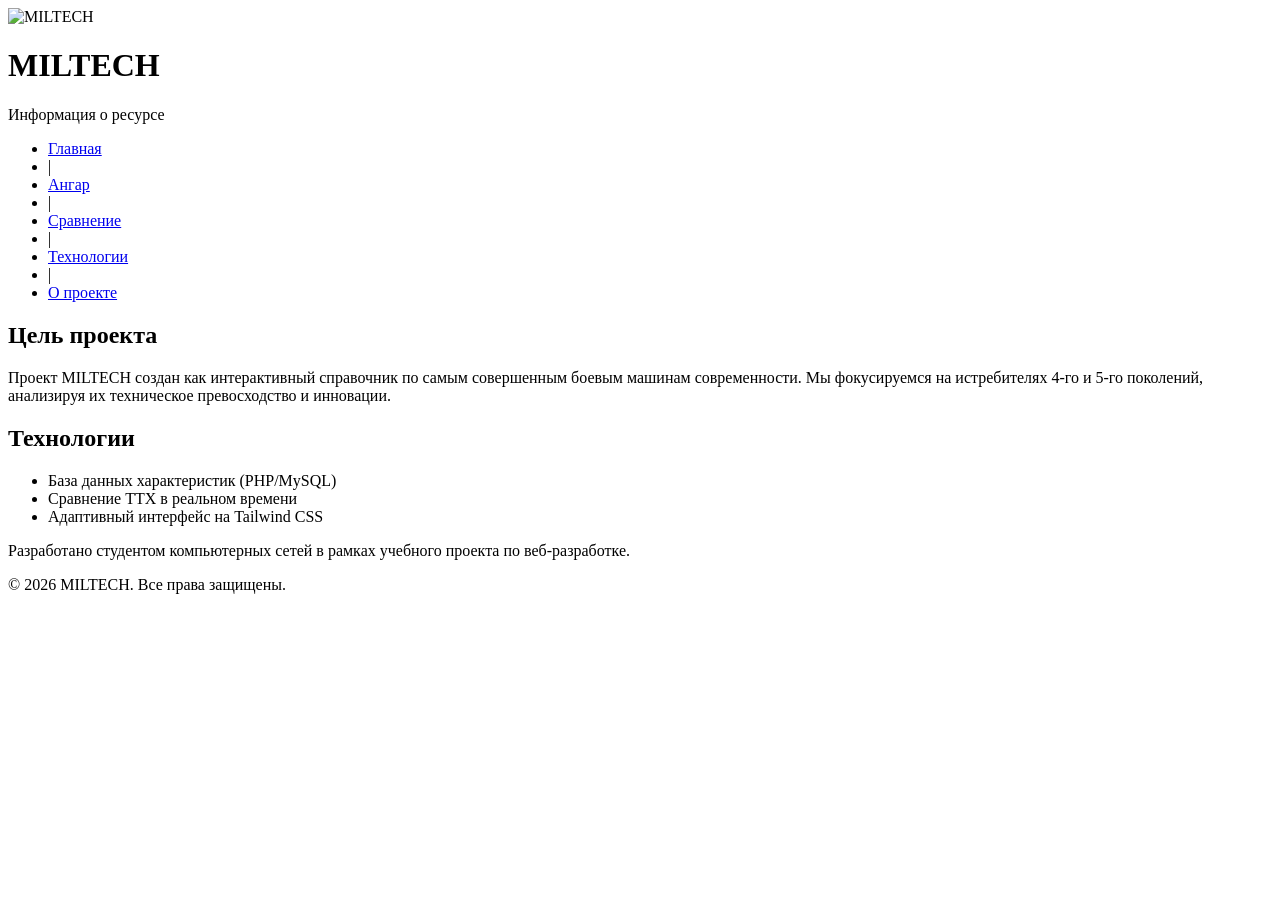
==== about.html @ 60c4d4a7 "Add files via upload" ====
<!DOCTYPE html>
<html lang="ru">
<head>
    <meta charset="UTF-8">
    <meta name="viewport" content="width=device-width, initial-scale=1.0">
    <title>MilTech — О проекте</title>
    <script src="https://cdn.tailwindcss.com"></script>
</head>
<body class="bg-[#0b0e11] text-white font-sans selection:bg-blue-500/30">

    <div class="max-w-6xl mx-auto px-4 py-8 border-x border-gray-800 min-h-screen">
        
        <header class="border-b-2 border-blue-600 pb-6 mb-8">
            <div class="flex items-center gap-6 mb-4">
                <img src="img/logo.png" alt="MILTECH" class="h-20 w-auto">
                <div>
                    <h1 class="text-4xl font-bold uppercase tracking-tighter">MILTECH</h1>
                    <p class="text-xl text-blue-400">Информация о ресурсе</p>
                </div>
            </div>
        </header>

        <nav class="mb-12 py-3 border-y border-gray-800 bg-gray-900/50 text-gray-300">
    <ul class="flex flex-wrap gap-x-6 gap-y-2 justify-center text-lg font-medium">
        <li><a href="index.html" class="hover:text-blue-400 transition-colors">Главная</a></li>
        <li class="text-gray-700">|</li>
        <li><a href="catalog.html" class="hover:text-blue-400 transition-colors">Ангар</a></li>
        <li class="text-gray-700">|</li>
        <li><a href="compare.html" class="hover:text-blue-400 transition-colors">Сравнение</a></li>
        <li class="text-gray-700">|</li>
        <li><a href="tech.html" class="hover:text-blue-400 transition-colors">Технологии</a></li>
        <li class="text-gray-700">|</li>
        <li><a href="about.html" class="text-blue-500 underline">О проекте</a></li>
    </ul>
</nav>

        <main class="max-w-3xl mx-auto">
            <section class="bg-gray-900/30 p-8 border border-gray-800 rounded-2xl">
                <h2 class="text-2xl font-bold mb-6 text-blue-400">Цель проекта</h2>
                <p class="text-gray-300 leading-relaxed mb-6">
                    Проект <span class="text-white font-bold">MILTECH</span> создан как интерактивный справочник по самым совершенным боевым машинам современности. Мы фокусируемся на истребителях 4-го и 5-го поколений, анализируя их техническое превосходство и инновации.
                </p>
                
                <h2 class="text-2xl font-bold mb-6 text-blue-400">Технологии</h2>
                <ul class="list-disc list-inside text-gray-400 space-y-3 mb-8">
                    <li>База данных характеристик (PHP/MySQL)</li>
                    <li>Сравнение ТТХ в реальном времени</li>
                    <li>Адаптивный интерфейс на Tailwind CSS</li>
                </ul>

                <div class="border-t border-gray-800 pt-6">
                    <p class="text-sm text-gray-500 italic">
                        Разработано студентом компьютерных сетей в рамках учебного проекта по веб-разработке. 
                    </p>
                </div>
            </section>
        </main>

        <footer class="border-t border-gray-800 mt-20 pt-6 text-center text-sm text-gray-500">
            <p>© 2026 MILTECH. Все права защищены.</p>
        </footer>
    </div>

</body>
</html>
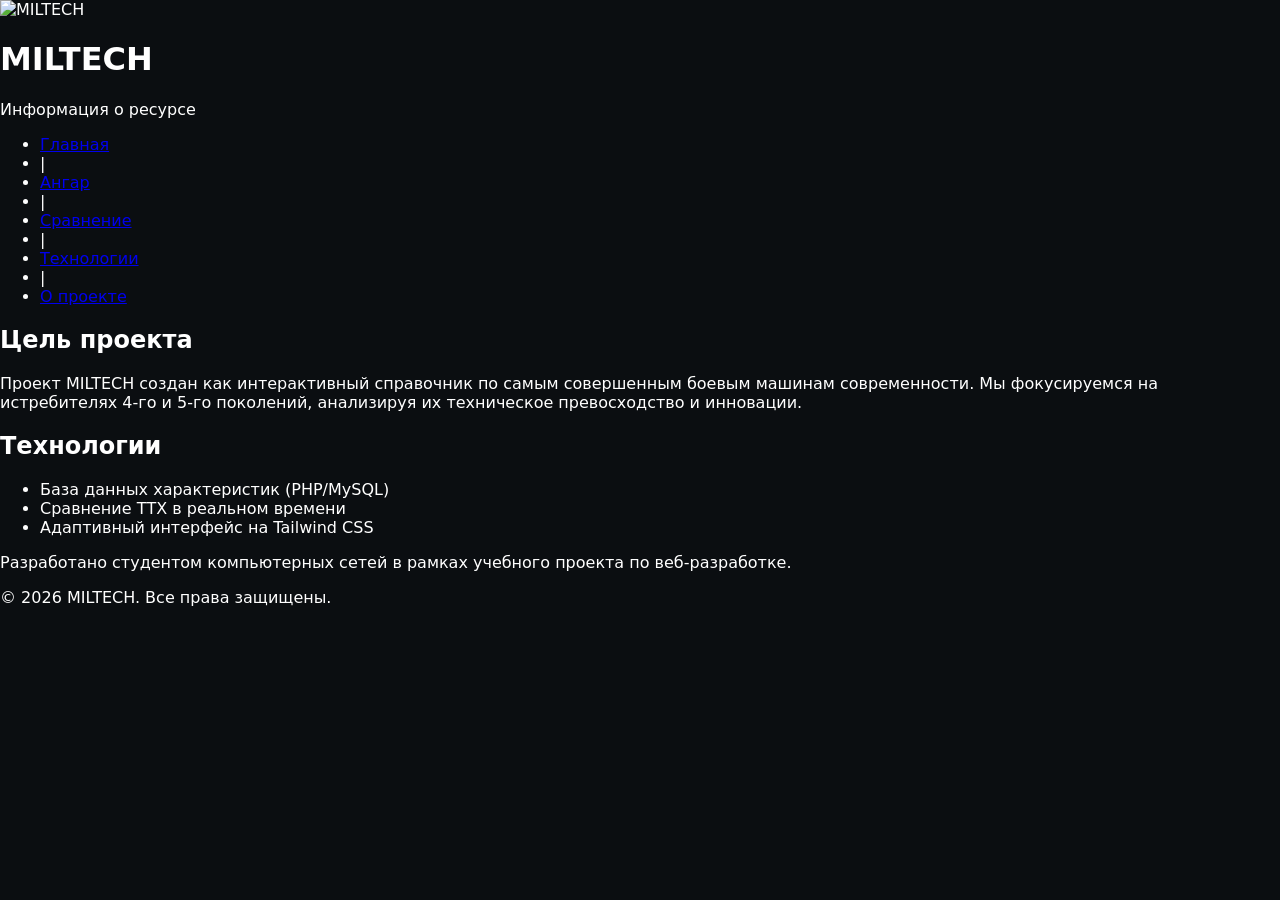
==== commit 947b59f0: "Add files via upload" ====
--- a/about.html
+++ b/about.html
@@ -5,6 +5,7 @@
     <meta name="viewport" content="width=device-width, initial-scale=1.0">
     <title>MilTech — О проекте</title>
     <script src="https://cdn.tailwindcss.com"></script>
+    <link rel="stylesheet" href="css/style.css">
 </head>
 <body class="bg-[#0b0e11] text-white font-sans selection:bg-blue-500/30">
 
--- a/css/style.css
+++ b/css/style.css
@@ -0,0 +1,31 @@
+/* Общие стили для всего проекта MILTECH */
+body {
+    background-color: #0b0e11; /*темно-синий  */
+    color: #ffffff;
+    font-family: ui-sans-serif, system-ui, -apple-system, sans-serif;
+    margin: 0;
+    padding: 0;
+}
+
+/* стили для навигации */
+nav a {
+    transition: color 0.3s ease;
+}
+
+/* стили для таблиц */
+table {
+    border-collapse: collapse;
+    width: 100%;
+}
+
+
+::-webkit-scrollbar {
+    width: 10px;
+}
+::-webkit-scrollbar-track {
+    background: #0b0e11;
+}
+::-webkit-scrollbar-thumb {
+    background: #1e40af; /* синий цвет */
+    border-radius: 5px;
+}
